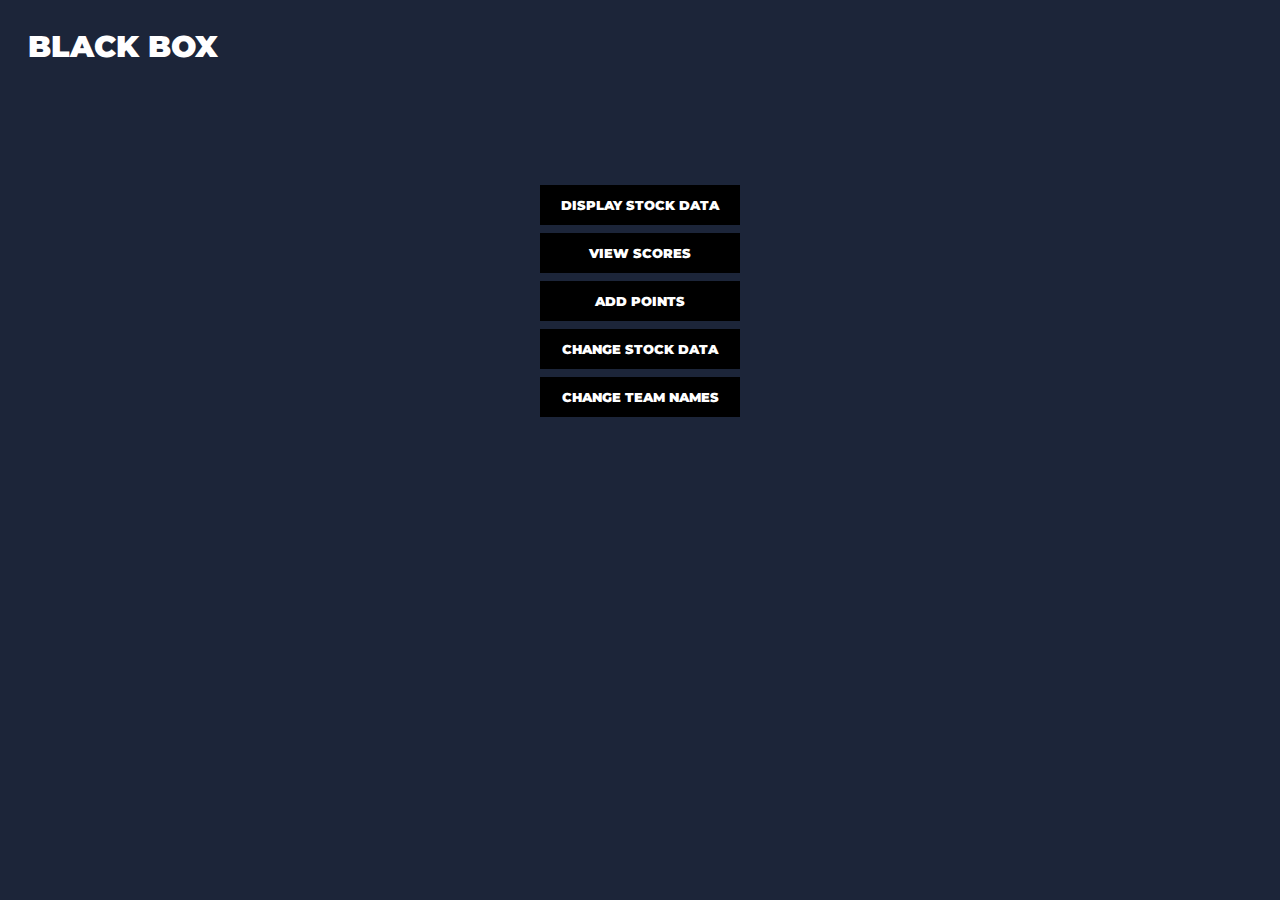
==== blackbox.html @ ece9dcb4 "Add files via upload" ====
<html>
<head>
<title>Globus Feneratus</title>
<link href="https://fonts.googleapis.com/css?family=Montserrat:400,900|Open+Sans" rel="stylesheet">
<style>
 body {
  background: rgba(3, 13, 35, 0.9);
  color: white;
  font-family: 'Montserrat';
  font-weight: 900;
 }
 .big-title {
  font-size: 30px;
  padding: 20px;
 }
 #container {
  width: 400px;
  margin: 100px auto;
  text-align: center;
 }
 button {
  color: white;
  font-family: 'Montserrat';
  font-weight: 900;
  border: none;
  width: 200px;
  padding: 12px;
  margin-bottom: 8px;
  background: black;
 }
</style>
</head>
<body>
<p class="big-title">BLACK BOX</p>
<div id="container">
<div><a href="/display"><button>DISPLAY STOCK DATA</button></a></div>
<div><a href="/blackbox"><button>VIEW SCORES</button></a></div>
<div><a href="/blackbox2"><button>ADD POINTS</button></a></div>
<div><a href="/blackbox3"><button>CHANGE STOCK DATA</button></a></div>
<div><a href="/ename"><button>CHANGE TEAM NAMES</button></a></div>
</div>
</body>
</html>
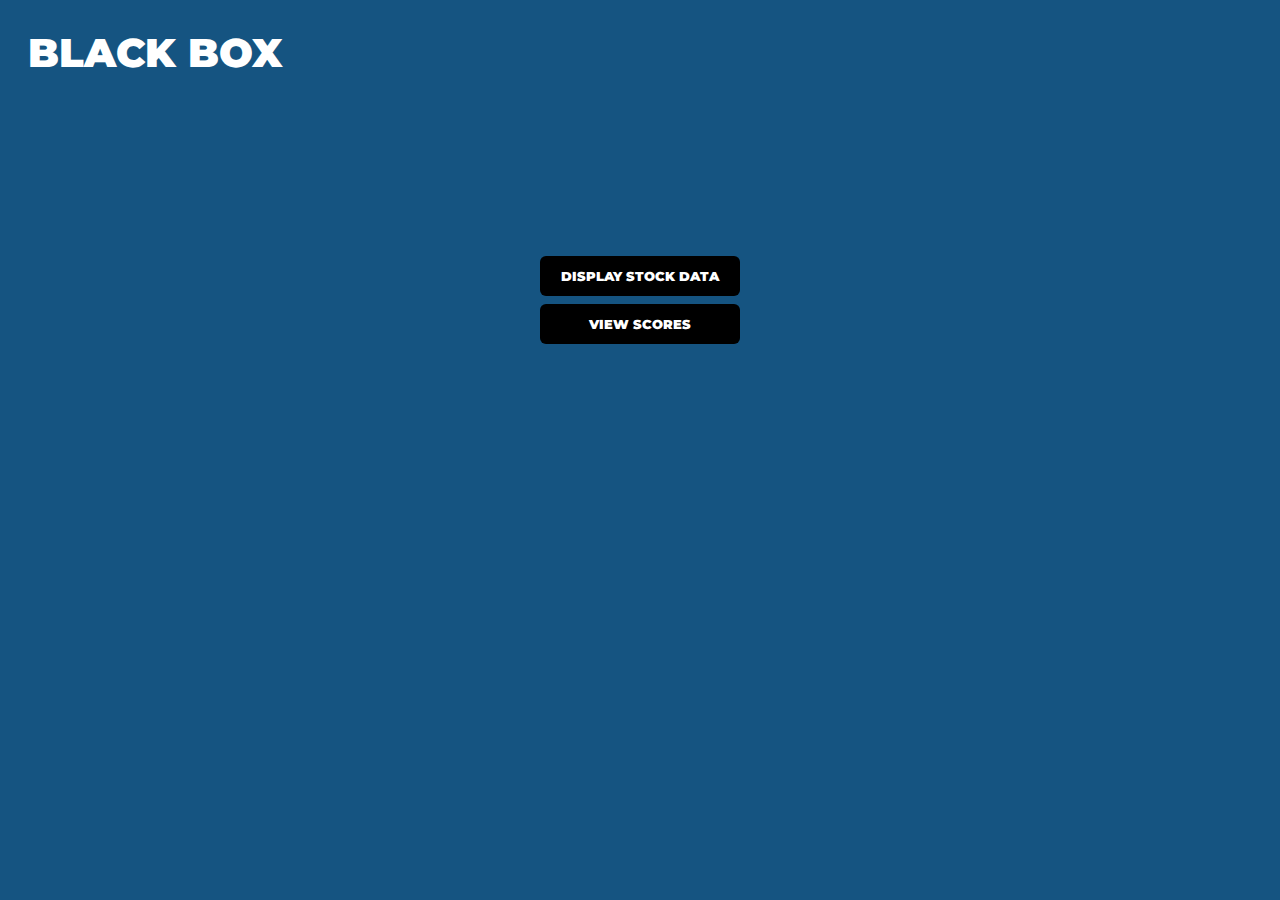
==== commit c90c69b4: "FInclub logo" ====
--- a/blackbox.html
+++ b/blackbox.html
@@ -1,45 +1,20 @@
-
 
 <html>
-<head>
-<title>Globus Feneratus</title>
-<link href="https://fonts.googleapis.com/css?family=Montserrat:400,900|Open+Sans" rel="stylesheet">
-<style>
- body {
-  background: rgba(3, 13, 35, 0.9);
-  color: white;
-  font-family: 'Montserrat';
-  font-weight: 900;
- }
- .big-title {
-  font-size: 30px;
-  padding: 20px;
- }
- #container {
-  width: 400px;
-  margin: 100px auto;
-  text-align: center;
- }
- button {
-  color: white;
-  font-family: 'Montserrat';
-  font-weight: 900;
-  border: none;
-  width: 200px;
-  padding: 12px;
-  margin-bottom: 8px;
-  background: black;
- }
-</style>
-</head>
-<body>
-<p class="big-title">BLACK BOX</p>
-<div id="container">
-<div><a href="/display"><button>DISPLAY STOCK DATA</button></a></div>
-<div><a href="/blackbox"><button>VIEW SCORES</button></a></div>
-<div><a href="/blackbox2"><button>ADD POINTS</button></a></div>
-<div><a href="/blackbox3"><button>CHANGE STOCK DATA</button></a></div>
-<div><a href="/ename"><button>CHANGE TEAM NAMES</button></a></div>
-</div>
-</body>
+	<head>
+		<title>Globus Feneratus|BlackBox</title>
+		<link rel="icon" type="image/ico" href="img/FinClubIMI.png" />
+		<link href="https://fonts.googleapis.com/css?family=Montserrat:400,900|Open+Sans" rel="stylesheet">
+		<link rel="stylesheet" href="css/styles.css">
+	</head>
+	<body>
+		<p class="big-title">BLACK BOX</p>
+		&nbsp;
+		<div id="container">
+			<div><a href="countrystockdata.html"><button>DISPLAY STOCK DATA</button></a></div>
+			<div><a href="teamscores.html"><button>VIEW SCORES</button></a></div>
+			<!--  <div><a href="blackbox2"><button>ADD POINTS</button></a></div>
+			<div><a href="blackbox3"><button>CHANGE STOCK DATA</button></a></div>
+			<div><a href="changeteamname.html"><button>CHANGE TEAM NAMES</button></a></div> -->
+		</div>
+	</body>
 </html>
--- a/css/styles.css
+++ b/css/styles.css
@@ -0,0 +1,33 @@
+	 body {
+	  background: rgba(3, 71, 119, 0.93); <!--lightblue rgba(35, 128, 208, 0.93);-->
+	  color: white;
+	  font-family: 'Montserrat';
+	  font-weight: 900;
+	 }
+	 .big-title {
+	  font-size: 40px;
+	  color: white;
+	  padding: 20px;
+	 }
+	 #container {
+	  width: 400px;
+	  margin: 100px auto;
+	  text-align: center;
+	 }
+	 button {
+	  color: white;
+	  font-family: 'Montserrat';
+	  font-weight: 900;
+	  border: none;
+	  width: 200px;
+	  padding: 12px;
+	  margin-bottom: 8px;
+	  background: black;
+	  border-radius: 6px;
+	  -webkit-transition-duration: 0.6s; /* Safari */
+	  transition-duration: 0.6s;
+	 }
+	 button:hover {
+	  background-color: white; /* Green */
+	  color: black;
+	 }
